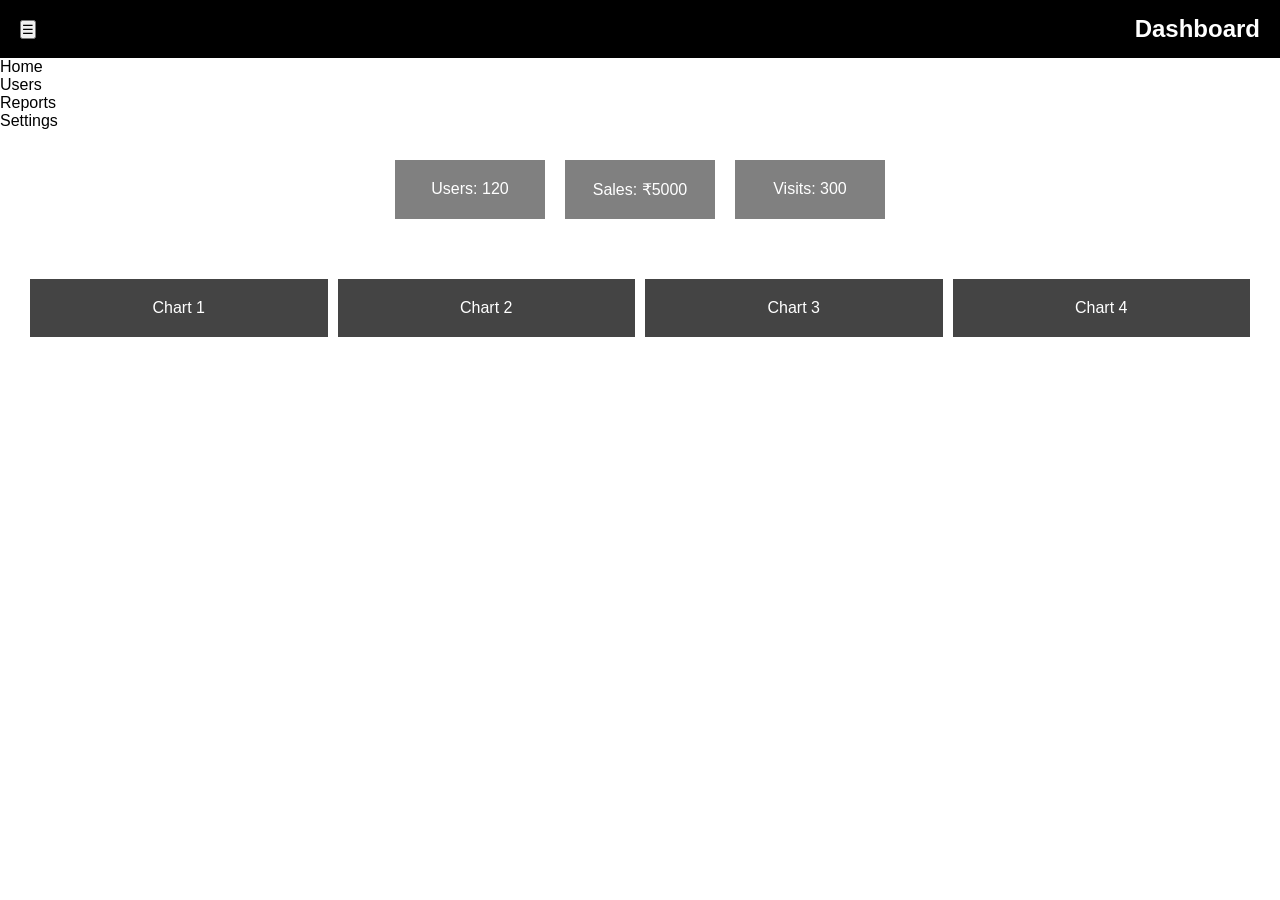
==== index.html @ ade5a20f "Create index.html for grid and flexbox" ====
<!DOCTYPE html>
<html lang="en">
<head>
  <meta charset="UTF-8">
  <title>Dashboard UI</title>
  <link rel="stylesheet" href="style.css">
</head>
<body>

<!-- Navbar -->
<header class="navbar">
  <button id="menuBtn">☰</button>
  <h2>Dashboard</h2>
</header>

<div class="layout">

  <!-- Sidebar -->
  <aside class="sidebar" id="sidebar">
    <p>Home</p>
    <p>Users</p>
    <p>Reports</p>
    <p>Settings</p>
  </aside>

  <!-- Main Content -->
  <main class="main">

    <!-- Cards -->
    <section class="cards">
      <div class="card">Users: 120</div>
      <div class="card">Sales: ₹5000</div>
      <div class="card">Visits: 300</div>
    </section>

    <!-- Grid Section -->
    <section class="grid">
      <div class="box">Chart 1</div>
      <div class="box">Chart 2</div>
      <div class="box">Chart 3</div>
      <div class="box">Chart 4</div>
    </section>

  </main>

</div>

<script src="script.js"></script>

</body>
</html>
---- style.css ----
/* =========================
   Reset & Base Styles
========================= */
* {
  margin: 0;
  padding: 0;
  box-sizing: border-box;
}

body {
  font-family: Arial, sans-serif;
}

/* =========================
   Navbar (Flexbox)
========================= */
.navbar {
  display: flex;
  justify-content: space-between;
  align-items: center;
  background: black;
  color: white;
  padding: 15px 20px;
}

.nav-links {
  display: flex;
  gap: 20px;
  list-style: none;
}

/* =========================
   Hero Section
========================= */
.hero {
  text-align: center;
  padding: 50px;
  background: lightblue;
}

/* =========================
   Cards (Flexbox)
========================= */
.cards {
  display: flex;
  justify-content: center;
  gap: 20px;
  padding: 30px;
}

.card {
  padding: 20px;
  background: gray;
  color: white;
  width: 150px;
  text-align: center;
}

/* =========================
   Grid Layout
========================= */
.grid {
  display: grid;
  grid-template-columns: repeat(4, 1fr);
  gap: 10px;
  padding: 30px;
}

.box {
  background: #444;
  color: white;
  padding: 20px;
  text-align: center;
}

/* =========================
   Footer
========================= */
footer {
  text-align: center;
  padding: 15px;
  background: black;
  color: white;
}

/* =========================
   Responsive Design
========================= */

/* Tablet */
@media (max-width: 768px) {

  /* Stack navbar */
  .nav-links {
    display: none;
  }

  /* Stack cards */
  .cards {
    flex-direction: column;
    align-items: center;
  }

  /* Grid becomes 2 columns */
  .grid {
    grid-template-columns: repeat(2, 1fr);
  }
}

/* Mobile */
@media (max-width: 480px) {

  /* Smaller hero text */
  .hero h1 {
    font-size: 20px;
  }

  /* Single column grid */
  .grid {
    grid-template-columns: 1fr;
  }
}
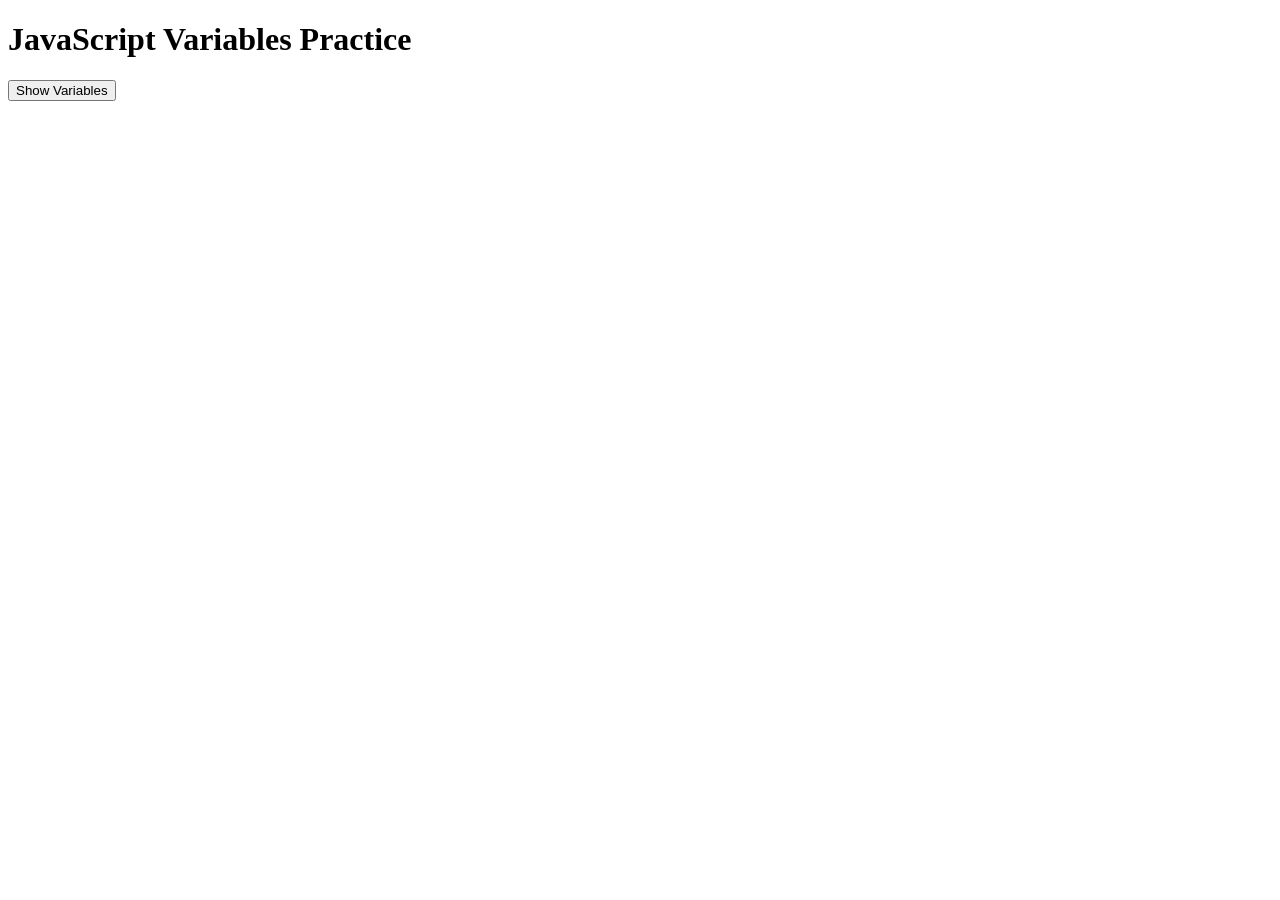
==== commit 01a3d983: "Create index.html" ====
--- a/index.html
+++ b/index.html
@@ -2,48 +2,15 @@
 <html lang="en">
 <head>
   <meta charset="UTF-8">
-  <title>Dashboard UI</title>
-  <link rel="stylesheet" href="style.css">
+  <title>JavaScript Variables</title>
 </head>
 <body>
 
-<!-- Navbar -->
-<header class="navbar">
-  <button id="menuBtn">☰</button>
-  <h2>Dashboard</h2>
-</header>
+<h1>JavaScript Variables Practice</h1>
 
-<div class="layout">
+<button onclick="showVariables()">Show Variables</button>
 
-  <!-- Sidebar -->
-  <aside class="sidebar" id="sidebar">
-    <p>Home</p>
-    <p>Users</p>
-    <p>Reports</p>
-    <p>Settings</p>
-  </aside>
-
-  <!-- Main Content -->
-  <main class="main">
-
-    <!-- Cards -->
-    <section class="cards">
-      <div class="card">Users: 120</div>
-      <div class="card">Sales: ₹5000</div>
-      <div class="card">Visits: 300</div>
-    </section>
-
-    <!-- Grid Section -->
-    <section class="grid">
-      <div class="box">Chart 1</div>
-      <div class="box">Chart 2</div>
-      <div class="box">Chart 3</div>
-      <div class="box">Chart 4</div>
-    </section>
-
-  </main>
-
-</div>
+<p id="output"></p>
 
 <script src="script.js"></script>
 
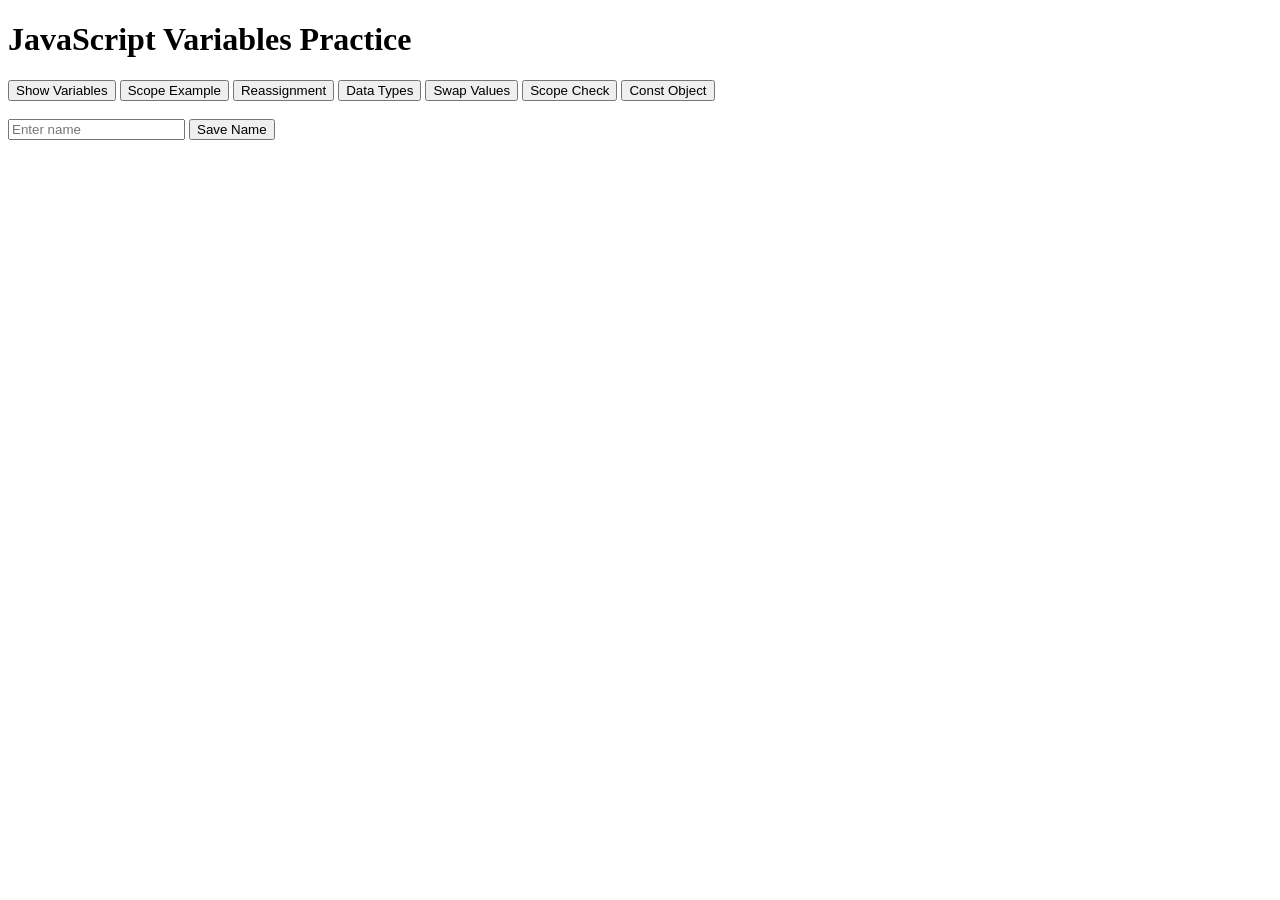
==== commit 83a98fc1: "Extra buttons added" ====
--- a/index.html
+++ b/index.html
@@ -9,6 +9,17 @@
 <h1>JavaScript Variables Practice</h1>
 
 <button onclick="showVariables()">Show Variables</button>
+<button onclick="scopeExample()">Scope Example</button>
+<button onclick="reassignExample()">Reassignment</button>
+<button onclick="dataTypesExample()">Data Types</button>
+<button onclick="swapExample()">Swap Values</button>
+<button onclick="checkScope()">Scope Check</button>
+<button onclick="constObjectExample()">Const Object</button>
+
+<br><br>
+
+<input type="text" id="username" placeholder="Enter name">
+<button onclick="saveName()">Save Name</button>
 
 <p id="output"></p>
 
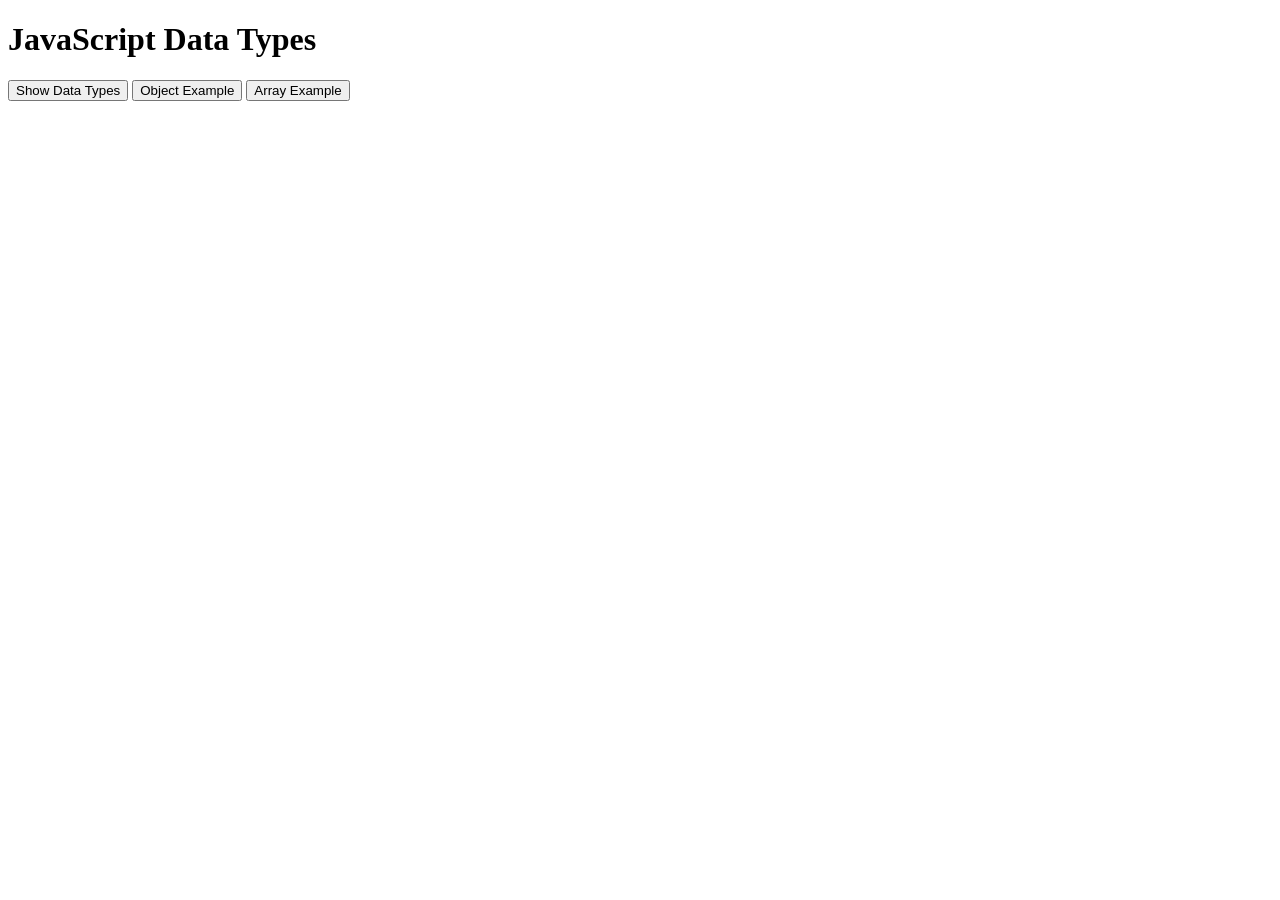
==== commit 33a9e848: "Create index.html" ====
--- a/index.html
+++ b/index.html
@@ -2,24 +2,15 @@
 <html lang="en">
 <head>
   <meta charset="UTF-8">
-  <title>JavaScript Variables</title>
+  <title>JavaScript Data Types</title>
 </head>
 <body>
 
-<h1>JavaScript Variables Practice</h1>
+<h1>JavaScript Data Types</h1>
 
-<button onclick="showVariables()">Show Variables</button>
-<button onclick="scopeExample()">Scope Example</button>
-<button onclick="reassignExample()">Reassignment</button>
-<button onclick="dataTypesExample()">Data Types</button>
-<button onclick="swapExample()">Swap Values</button>
-<button onclick="checkScope()">Scope Check</button>
-<button onclick="constObjectExample()">Const Object</button>
-
-<br><br>
-
-<input type="text" id="username" placeholder="Enter name">
-<button onclick="saveName()">Save Name</button>
+<button onclick="showDataTypes()">Show Data Types</button>
+<button onclick="objectExample()">Object Example</button>
+<button onclick="arrayExample()">Array Example</button>
 
 <p id="output"></p>
 
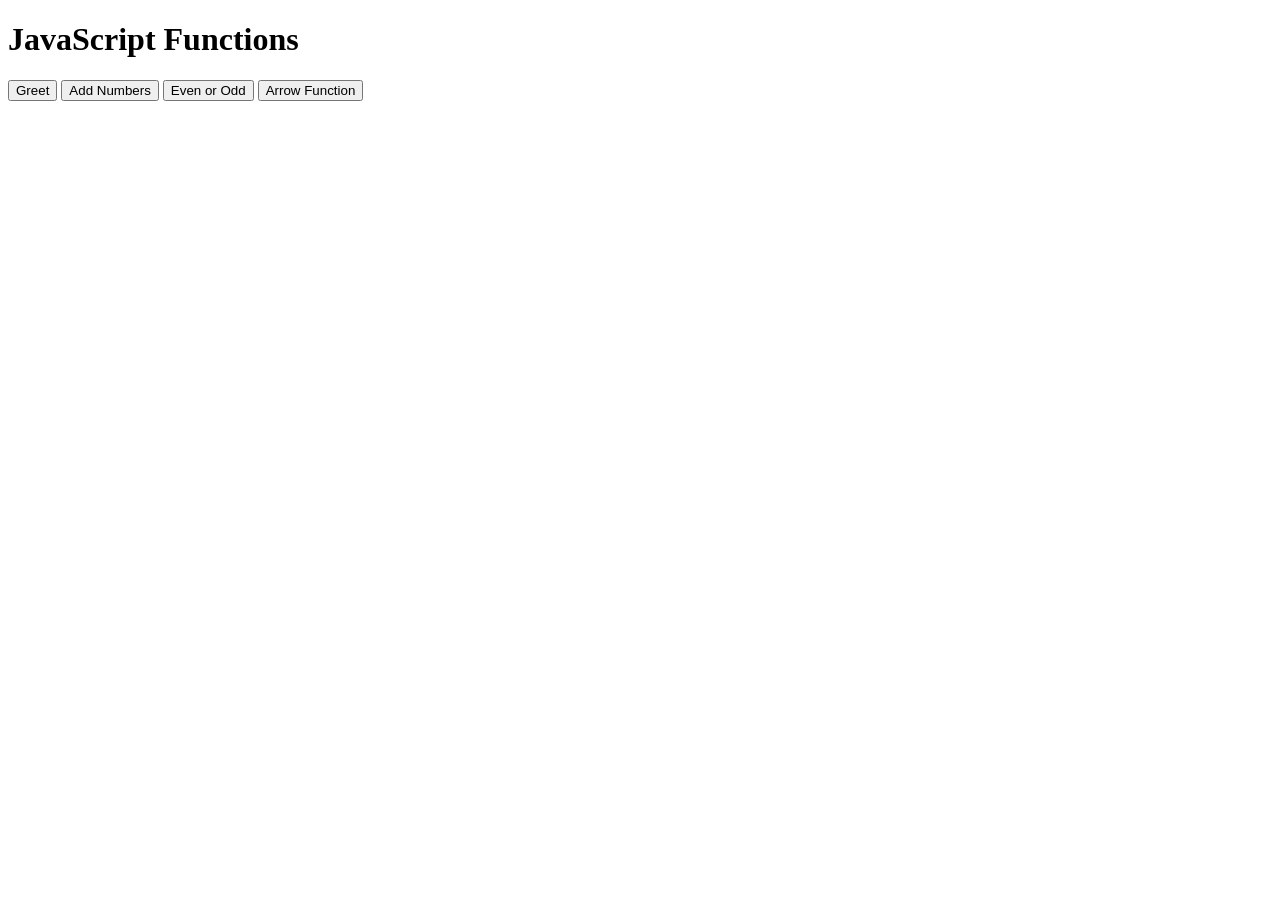
==== commit f823412b: "Onclick functions" ====
--- a/index.html
+++ b/index.html
@@ -2,15 +2,16 @@
 <html lang="en">
 <head>
   <meta charset="UTF-8">
-  <title>JavaScript Data Types</title>
+  <title>JavaScript Functions</title>
 </head>
 <body>
 
-<h1>JavaScript Data Types</h1>
+<h1>JavaScript Functions</h1>
 
-<button onclick="showDataTypes()">Show Data Types</button>
-<button onclick="objectExample()">Object Example</button>
-<button onclick="arrayExample()">Array Example</button>
+<button onclick="greetUser()">Greet</button>
+<button onclick="addNumbers()">Add Numbers</button>
+<button onclick="checkEvenOdd()">Even or Odd</button>
+<button onclick="arrowFunctionExample()">Arrow Function</button>
 
 <p id="output"></p>
 
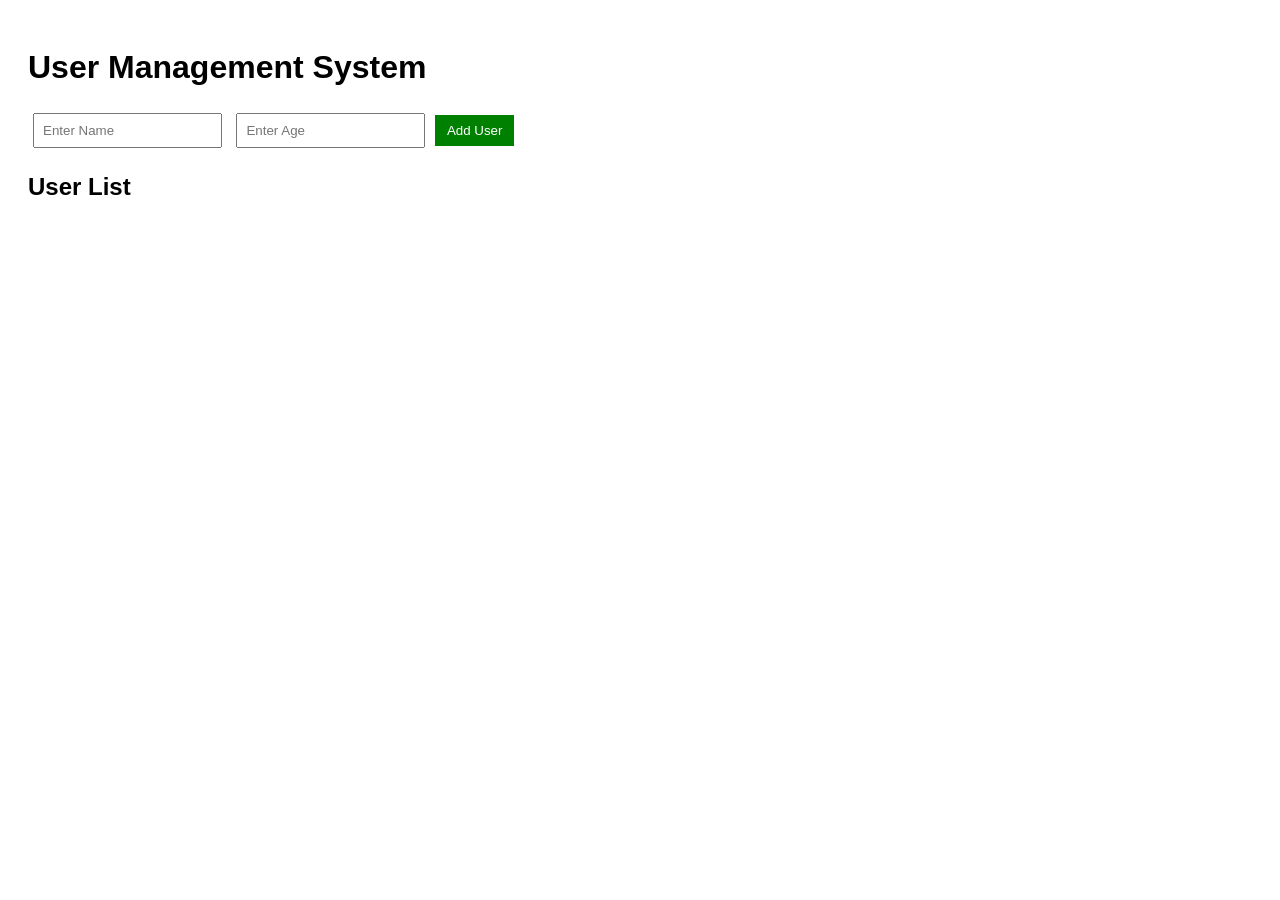
==== commit 8ad8561a: "User management UI" ====
--- a/index.html
+++ b/index.html
@@ -2,18 +2,19 @@
 <html lang="en">
 <head>
   <meta charset="UTF-8">
-  <title>JavaScript Functions</title>
+  <title>User Management</title>
+  <link rel="stylesheet" href="style.css">
 </head>
 <body>
 
-<h1>JavaScript Functions</h1>
+<h1>User Management System</h1>
 
-<button onclick="greetUser()">Greet</button>
-<button onclick="addNumbers()">Add Numbers</button>
-<button onclick="checkEvenOdd()">Even or Odd</button>
-<button onclick="arrowFunctionExample()">Arrow Function</button>
+<input type="text" id="name" placeholder="Enter Name">
+<input type="number" id="age" placeholder="Enter Age">
+<button onclick="addUser()">Add User</button>
 
-<p id="output"></p>
+<h2>User List</h2>
+<ul id="userList"></ul>
 
 <script src="script.js"></script>
 
--- a/style.css
+++ b/style.css
@@ -0,0 +1,21 @@
+body {
+  font-family: Arial;
+  padding: 20px;
+}
+
+input {
+  margin: 5px;
+  padding: 8px;
+}
+
+button {
+  padding: 8px 12px;
+  background: green;
+  color: white;
+  border: none;
+  cursor: pointer;
+}
+
+li {
+  margin: 10px 0;
+}
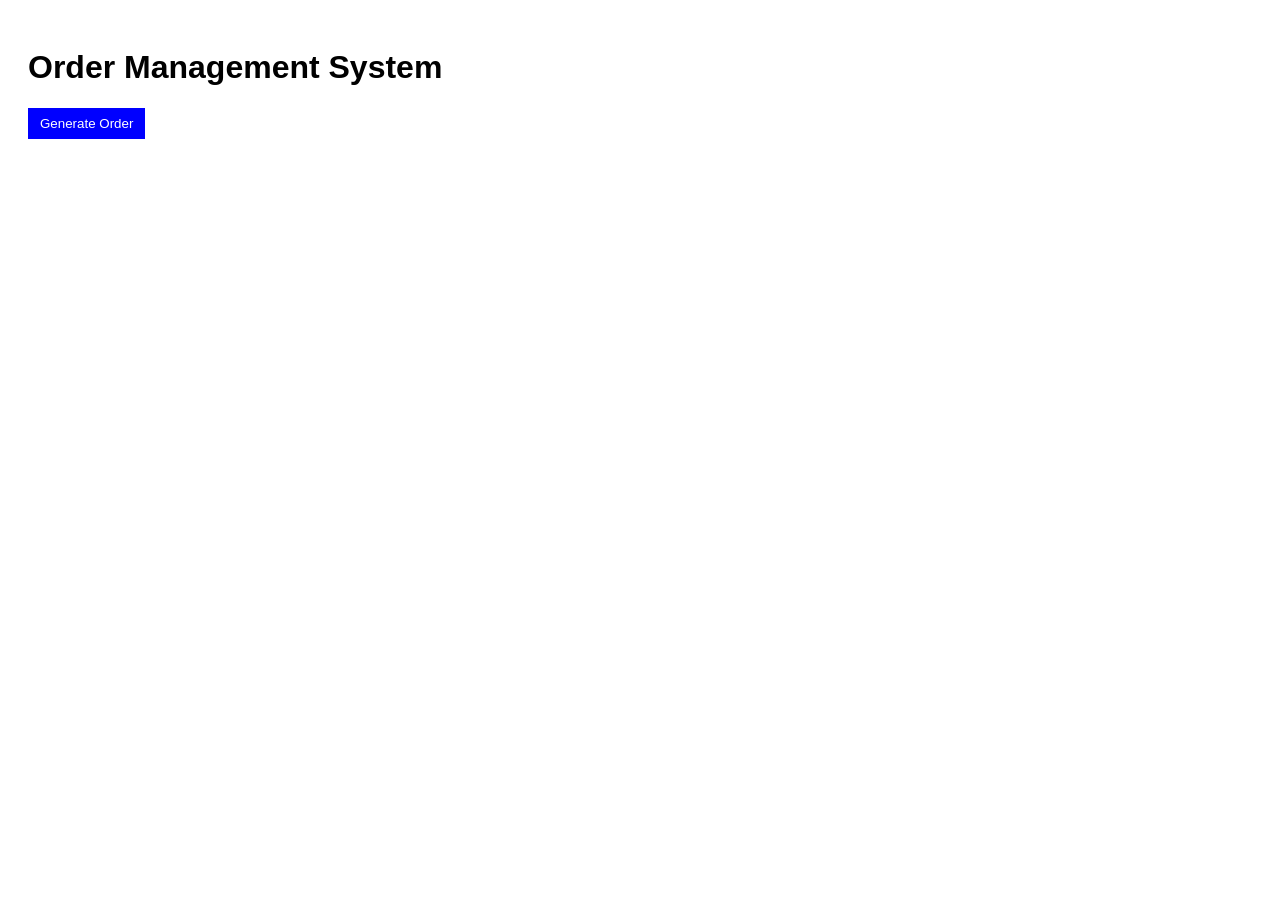
==== commit d1ccfd21: "html page for order management system" ====
--- a/index.html
+++ b/index.html
@@ -2,21 +2,18 @@
 <html lang="en">
 <head>
   <meta charset="UTF-8">
-  <title>User Management</title>
+  <title>Order Management System</title>
   <link rel="stylesheet" href="style.css">
 </head>
 <body>
 
-<h1>User Management System</h1>
+<h1>Order Management System</h1>
 
-<input type="text" id="name" placeholder="Enter Name">
-<input type="number" id="age" placeholder="Enter Age">
-<button onclick="addUser()">Add User</button>
+<button onclick="showOrder()">Generate Order</button>
 
-<h2>User List</h2>
-<ul id="userList"></ul>
+<div id="output"></div>
 
-<script src="script.js"></script>
+<script type="module" src="script.js"></script>
 
 </body>
 </html>
--- a/style.css
+++ b/style.css
@@ -10,7 +10,7 @@
 
 button {
   padding: 8px 12px;
-  background: green;
+  background: blue;
   color: white;
   border: none;
   cursor: pointer;
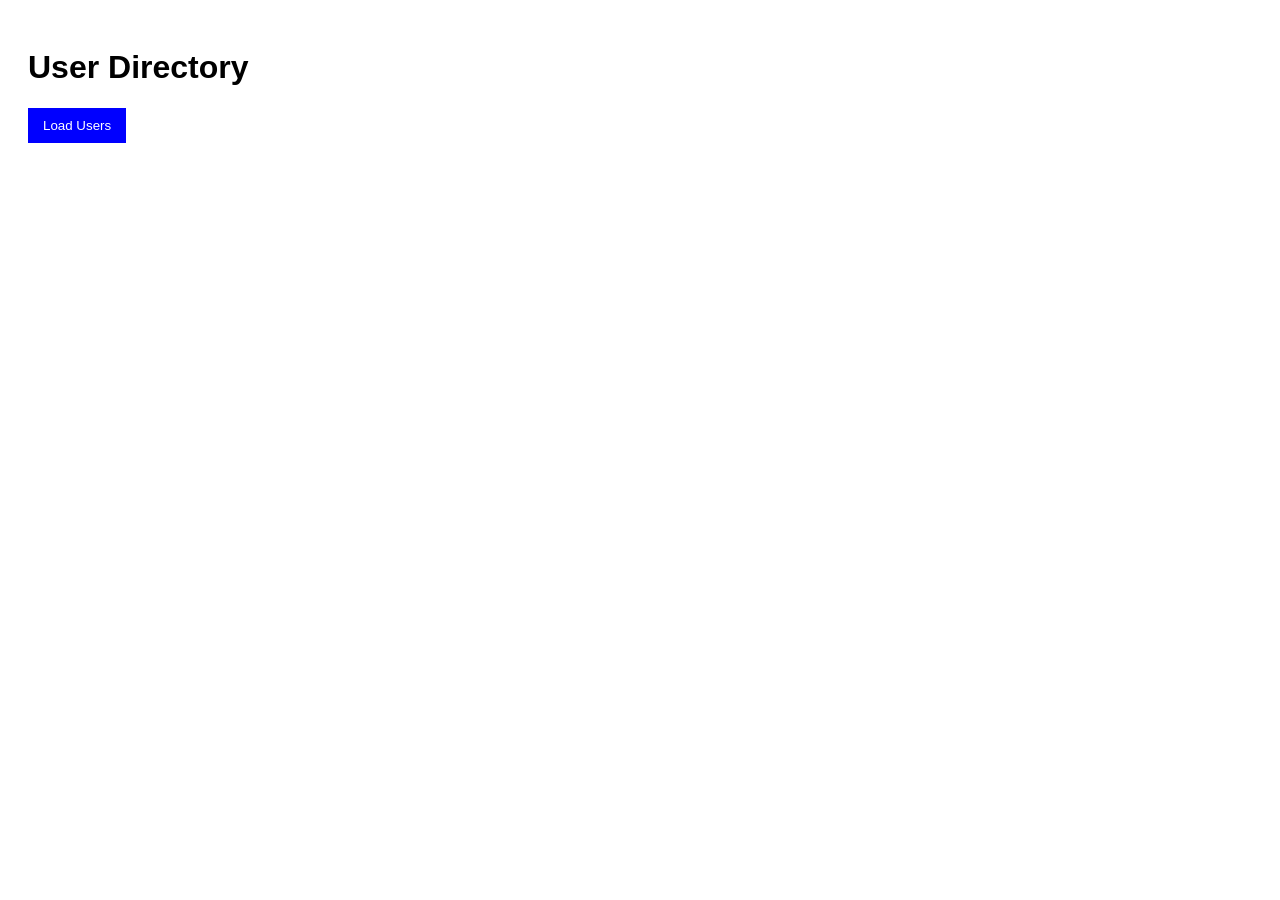
==== commit c6b03148: "ui changes" ====
--- a/index.html
+++ b/index.html
@@ -1,19 +1,22 @@
 <!DOCTYPE html>
-<html lang="en">
+<html>
 <head>
-  <meta charset="UTF-8">
-  <title>Order Management System</title>
-  <link rel="stylesheet" href="style.css">
+    <title>Async JavaScript</title>
+    <link rel="stylesheet" href="style.css">
 </head>
 <body>
 
-<h1>Order Management System</h1>
+    <h1>User Directory</h1>
 
-<button onclick="showOrder()">Generate Order</button>
+    <button id="loadUsersBtn">
+        Load Users
+    </button>
 
-<div id="output"></div>
+    <div id="status"></div>
 
-<script type="module" src="script.js"></script>
+    <div id="userContainer"></div>
+
+    <script src="script.js"></script>
 
 </body>
 </html>
--- a/style.css
+++ b/style.css
@@ -3,19 +3,17 @@
   padding: 20px;
 }
 
-input {
-  margin: 5px;
-  padding: 8px;
-}
-
 button {
-  padding: 8px 12px;
+  padding: 10px 15px;
   background: blue;
   color: white;
   border: none;
   cursor: pointer;
+  margin-bottom: 20px;
 }
 
-li {
-  margin: 10px 0;
+#output {
+  margin-top: 20px;
+  padding: 15px;
+  border: 1px solid #ccc;
 }
